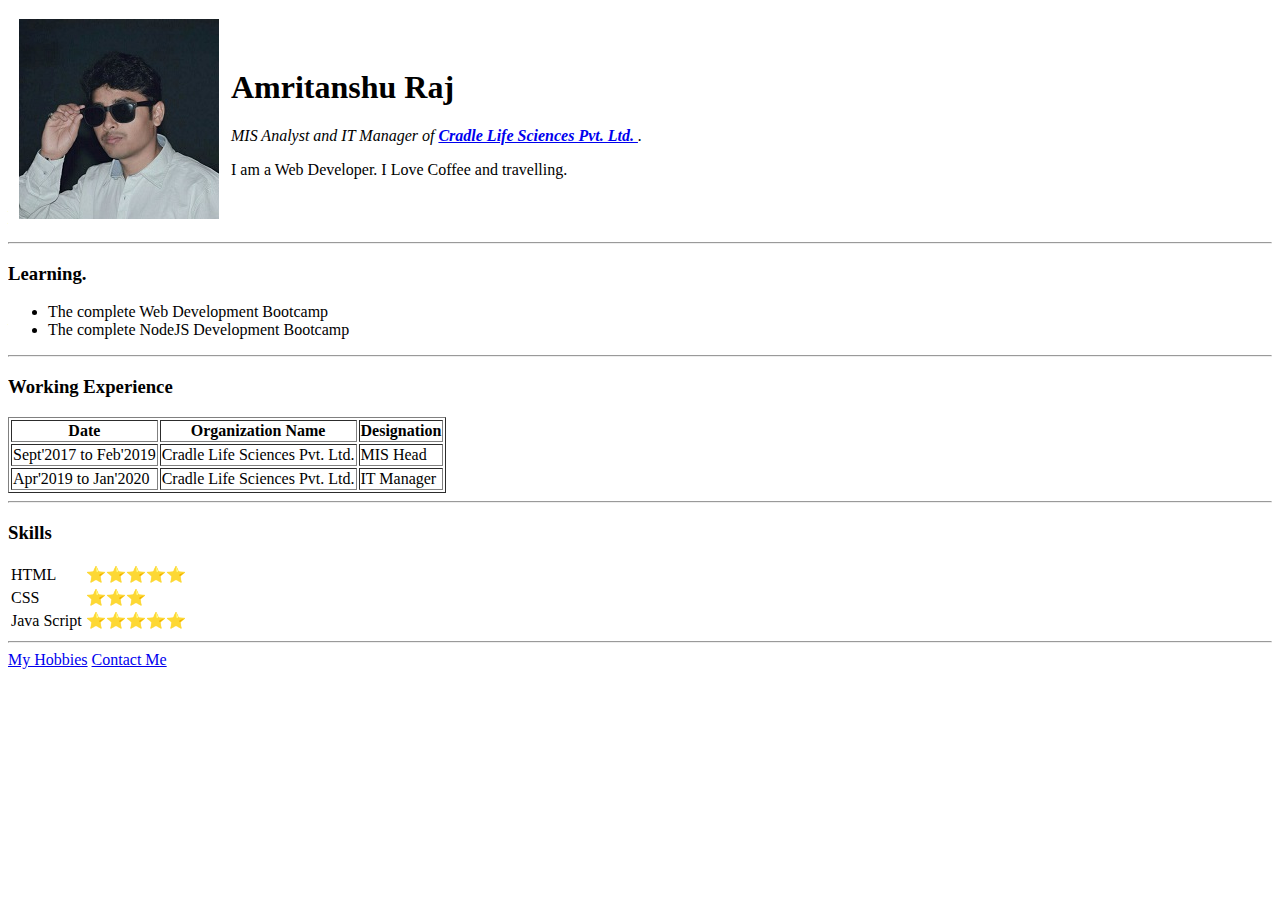
==== index.html @ 6353950c "Add initial cv website file" ====
<!DOCTYPE html>
<html lang="en" dir="ltr">
  <head>
    <meta charset="utf-8">
    <title>Amritanshu's Personal Site</title>
  </head>
  <body>
    <table cellspacing="10">
      <tr>
        <td><img src="CAM_IMG_1500399007595.jpg" alt="Profile Image"></td>
        <td><h1>Amritanshu Raj</h1>
        <p><em>MIS Analyst and IT Manager of <strong><a href="https://cradlelifesciences.com/" target="_blank">Cradle Life Sciences Pvt. Ltd. </a></strong>.</em></p>
        <p>I am a Web Developer. I Love Coffee and travelling.</p></td>
      </tr>
    </table>

    <hr>
    <h3>Learning.</h3>
    <ul>
      <li>The complete Web Development Bootcamp</li>
      <li>The complete NodeJS Development Bootcamp</li>
    </ul>
    <hr>
    <h3>Working Experience</h3>
    <table border="1">
      <thead>
        <tr>
          <th>Date</th>
          <th>Organization Name</th>
          <th>Designation</th>
        </tr>
      </thead>
      <tbody>
        <tr>
          <td>Sept'2017 to Feb'2019</td>
          <td>Cradle Life Sciences Pvt. Ltd.</td>
          <td>MIS Head</td>
        </tr>
        <tr>
          <td>Apr'2019 to Jan'2020</td>
          <td>Cradle Life Sciences Pvt. Ltd.</td>
          <td>IT Manager</td>
        </tr>
      </tbody>

    </table>
    <hr>
    <h3>Skills</h3>


          <table>
              <tr>
                <td>HTML</td>
                <td>⭐⭐⭐⭐⭐</td>
              </tr>
              <tr>
                <td>CSS</td>
                <td>⭐⭐⭐</td>
              </tr>
              <tr>
                <td>Java Script</td>
                <td>⭐⭐⭐⭐⭐</td>
              </tr>
          </table>
      <hr>    

    <a href="hobbies.html" target="_blank">My Hobbies</a>
    <a href="contact.html" target="_blank">Contact Me</a>

  </body>
</html>
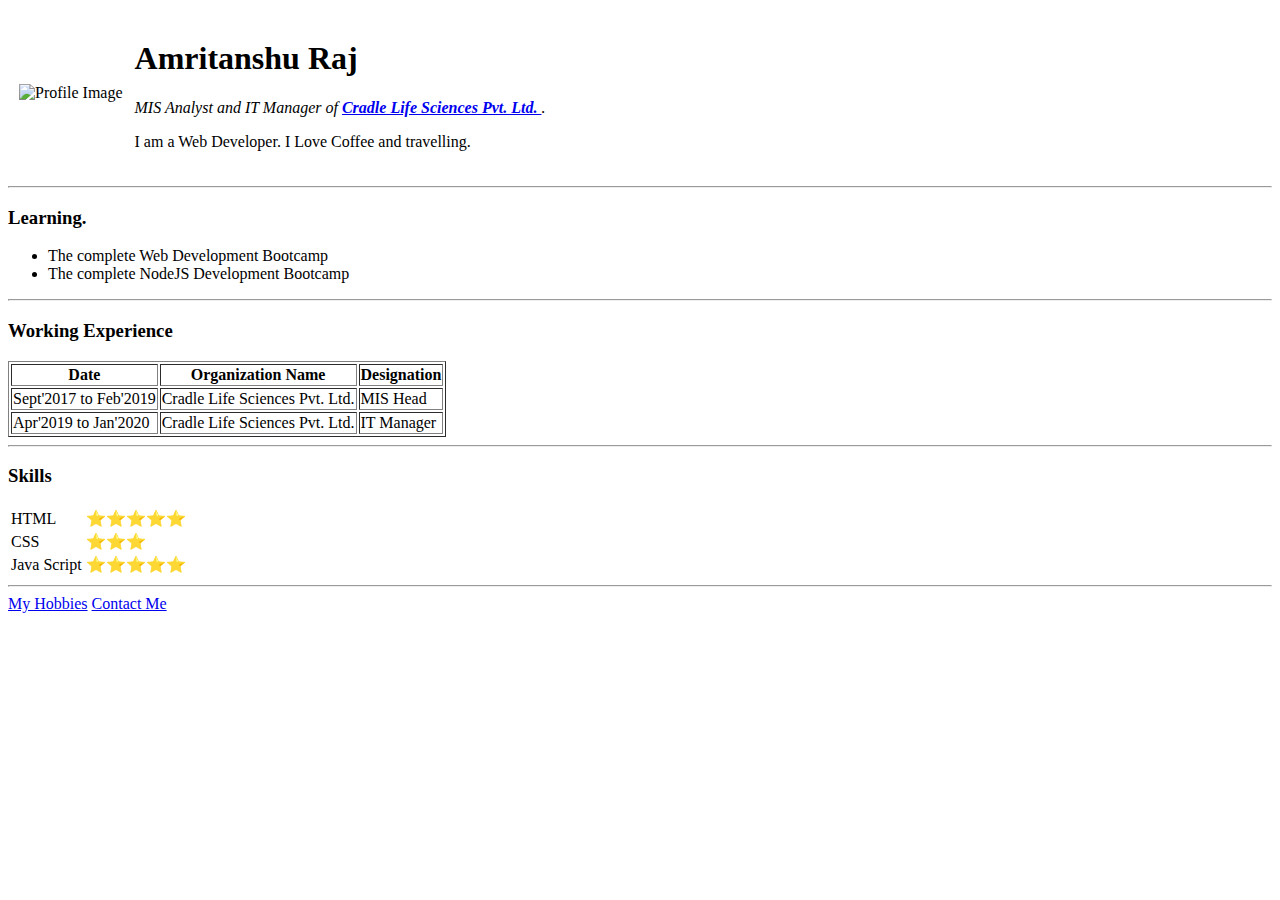
==== commit 9df9e1b0: "Photo change" ====
--- a/index.html
+++ b/index.html
@@ -7,7 +7,7 @@
   <body>
     <table cellspacing="10">
       <tr>
-        <td><img src="CAM_IMG_1500399007595.jpg" alt="Profile Image"></td>
+        <td><img src="amrit.png" alt="Profile Image"></td>
         <td><h1>Amritanshu Raj</h1>
         <p><em>MIS Analyst and IT Manager of <strong><a href="https://cradlelifesciences.com/" target="_blank">Cradle Life Sciences Pvt. Ltd. </a></strong>.</em></p>
         <p>I am a Web Developer. I Love Coffee and travelling.</p></td>
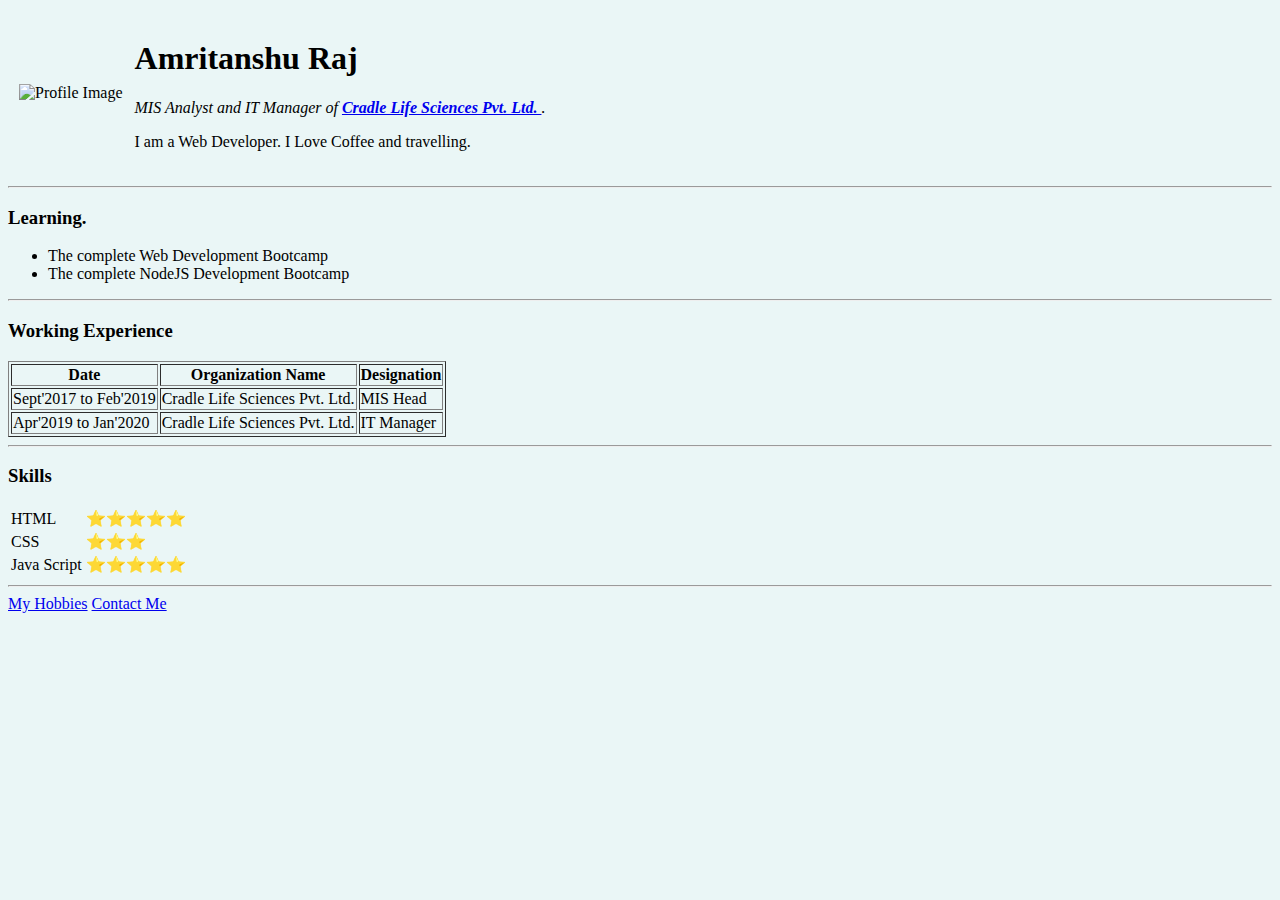
==== commit 0c7dd788: "color change" ====
--- a/index.html
+++ b/index.html
@@ -4,10 +4,10 @@
     <meta charset="utf-8">
     <title>Amritanshu's Personal Site</title>
   </head>
-  <body>
+  <body style="background-color: #eaf6f6;">
     <table cellspacing="10">
       <tr>
-        <td><img src="amrit.png" alt="Profile Image"></td>
+        <td><img width="200px" height="200px" src="image/amrit.png" alt="Profile Image"></td>
         <td><h1>Amritanshu Raj</h1>
         <p><em>MIS Analyst and IT Manager of <strong><a href="https://cradlelifesciences.com/" target="_blank">Cradle Life Sciences Pvt. Ltd. </a></strong>.</em></p>
         <p>I am a Web Developer. I Love Coffee and travelling.</p></td>
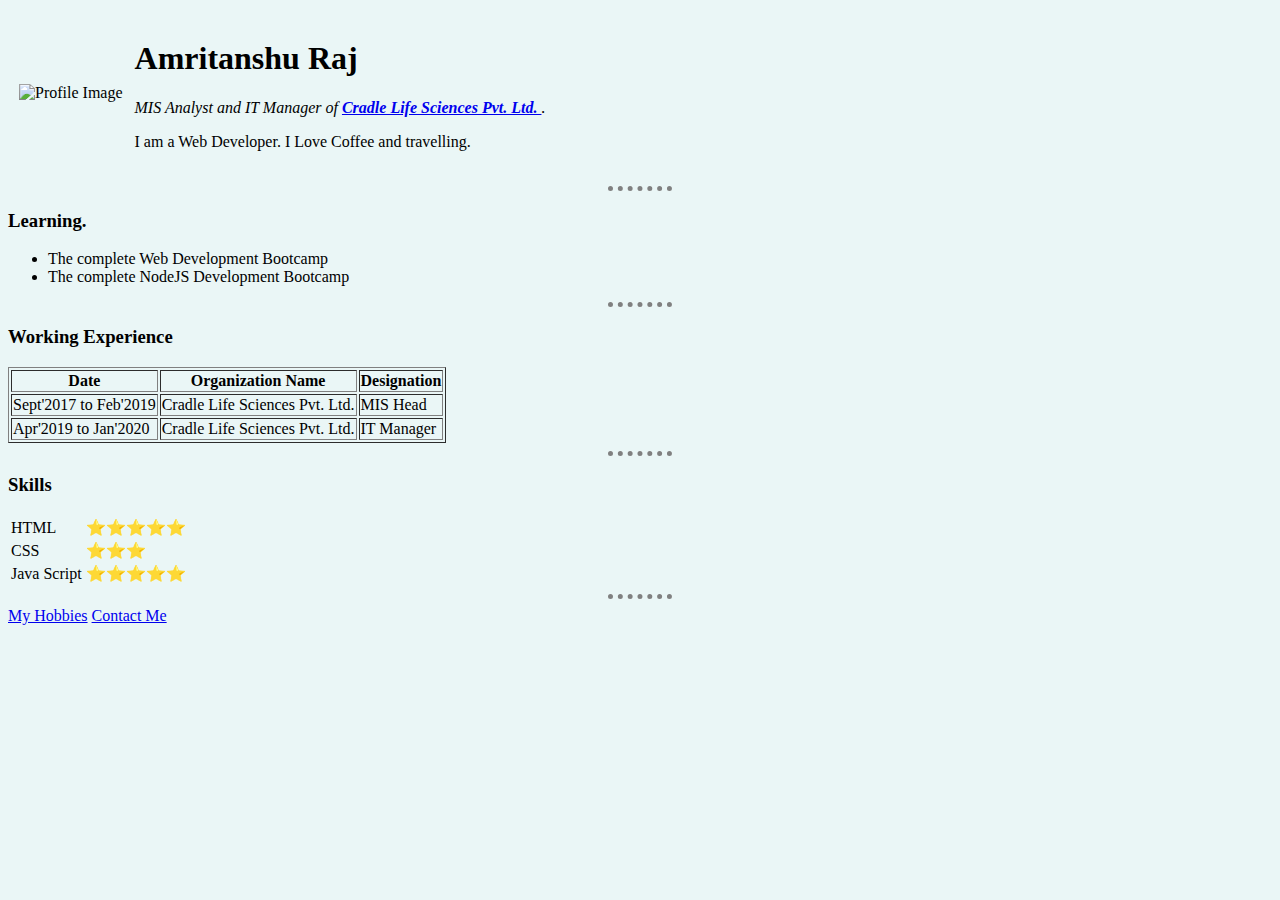
==== commit f665f9d3: "style update" ====
--- a/index.html
+++ b/index.html
@@ -3,6 +3,8 @@
   <head>
     <meta charset="utf-8">
     <title>Amritanshu's Personal Site</title>
+    <link rel="stylesheet" href="css/style.css">
+
   </head>
   <body style="background-color: #eaf6f6;">
     <table cellspacing="10">
--- a/css/style.css
+++ b/css/style.css
@@ -0,0 +1,11 @@
+body{
+    background-color: #eaf6f6;
+}
+
+hr{
+    border-style: none;
+    border-top-style: dotted;
+    border-color: grey ;
+    border-width: 5px;
+    width: 5%;
+}